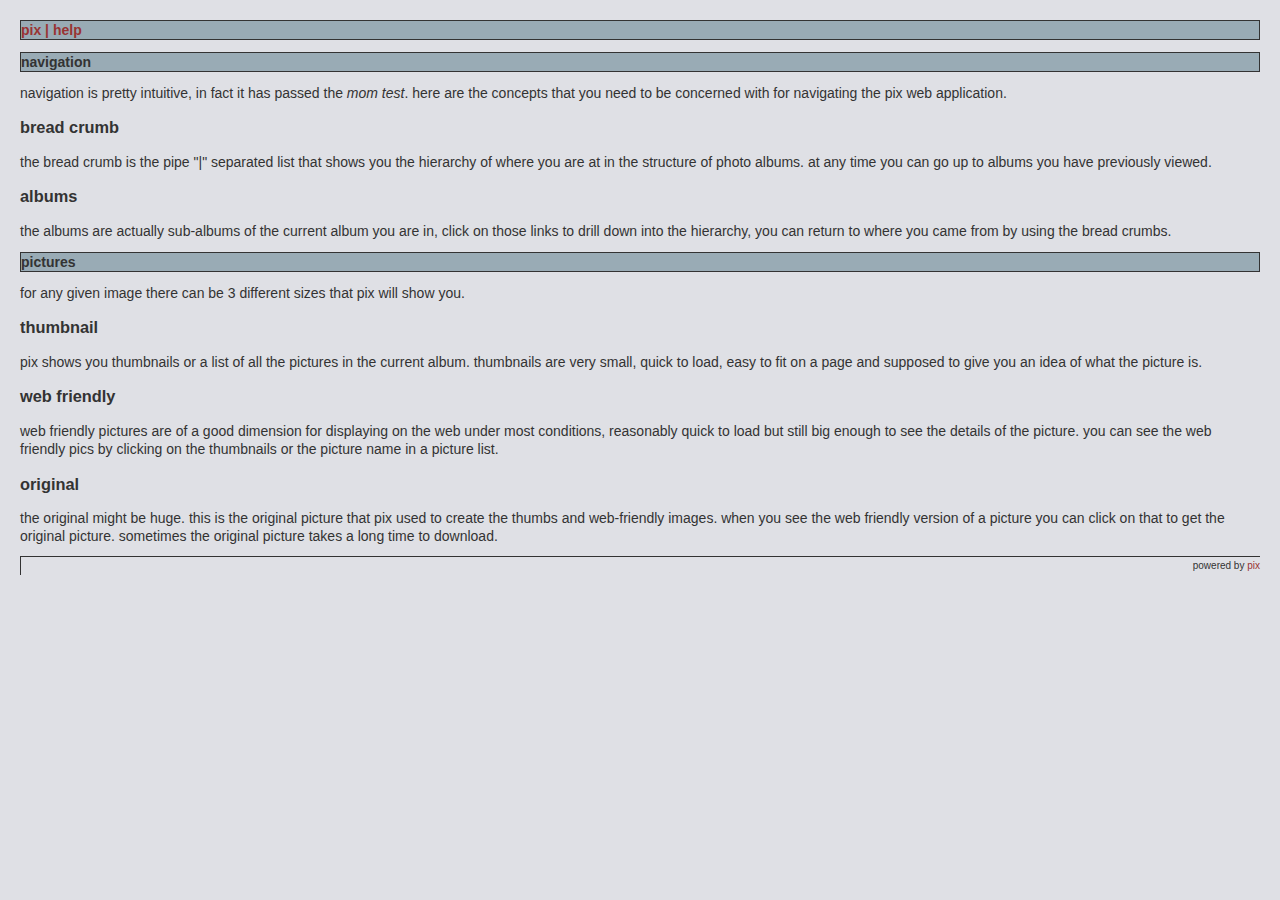
==== help.html @ fd00f8e1 "added a help link to the bottom of the screen and a help page to help users with general use." ====
<html>
	<head>
		<title>pix | help</title>

		<link 
				rel="stylesheet" 
				href="style.css" 
				type="text/css"/>
	</head>
	<body>
		<h1><a href="index.cgi">pix</a> | help</h1>
		<h2>navigation</h2>
		navigation is pretty intuitive, in fact it has passed the 
		<i>mom test</i>.  here are the concepts that you need to be concerned
		with for navigating the pix web application.

		<h3>bread crumb</h3>
		the bread crumb is the pipe "|" separated list that shows you the
		hierarchy of where you are at in the structure of photo albums.  at
		any time you can go up to albums you have previously viewed.
		<h3>albums</h3>
		the albums are actually sub-albums of the current album you are in, 
		click on those links to drill down into the hierarchy, you can return
		to where you came from by using the bread crumbs.
		<h2>pictures</h2>
		for any given image there can be 3 different sizes that pix will show you.
		<h3>thumbnail</h3>
		pix shows you thumbnails or a list of all the pictures in the current 
		album.  thumbnails are very small, quick to load, easy to fit on a page
		and supposed to give you an idea of what the picture is.  

		<h3>web friendly</h3>
		web friendly pictures are of a good dimension for displaying on the web
		under most conditions, reasonably quick to load but still big enough to 
		see the details of the picture.

		you can see the web friendly pics by clicking on the thumbnails or the
		picture name in a picture list.

		<h3>original</h3>
		the original might be huge.  this is the original picture that pix used
		to create the thumbs and web-friendly images.

		when you see the web friendly version of a picture you can click on that
		to get the original picture.  sometimes the original picture takes a long
		time to download.
		<p class="footer">
			powered by <a href="http://pix.sf.net">pix</a>
		</p>
	</body>
</html>
---- style.css ----
/*
steel structure 
http://www.adampolselli.com/colorschemes/steel_structure.php

description  code     where it's used
-----------  -------  -------------------------
lt gray      #dfe0e5  background 
lt blue      #99abb5  header banners
red          #993333  links
dk blue      #333333  text and borders

*/
Body, h1, h2{
	font-size:        14px;
	font-family:      Arial, Verdana, sans-serif, Courier;
	background-color: #dfe0e5; 
	color:            #333333;
}

h1 {
	background-color: #99abb5;
	border:           1px solid #333333;
	color:            #993333;
}

h2 {
	background-color: #99abb5;
	border:           1px solid #333333;
}

body {
	margin:      20px;
	font-style:  normal;
	line-height: 1.3em;
}

a:link, a:active, a:visited {
	color:           #993333;
	text-decoration: none;
}

a:hover {
	color:         #333333; 
}

img {
	border: 1px solid #333333;
	margin: 10px;
}

.footer {
	text-align:  right;
	font-size:   10px;
	border-top:  1px solid #333333;
	border-left: 1px solid #333333;
}

table {
	border:          0px ;
	width:           100%;
	border-spacing:  0px;
	border-collapse: collapse;
}

td {
	vertical-align: top;
	text-align:     justify;
}
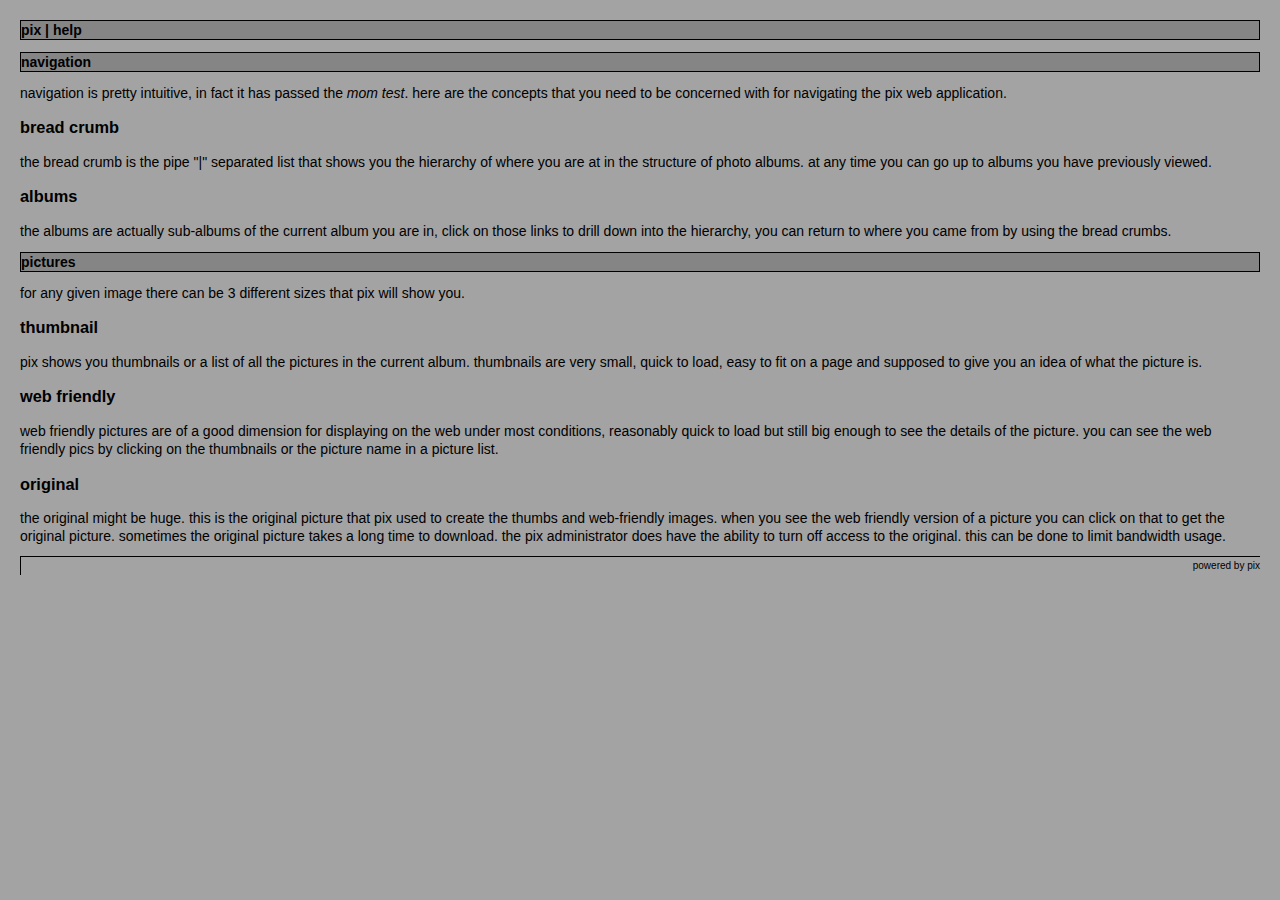
==== commit ce512568: "turn off default access to the original images and add contents to help file" ====
--- a/help.html
+++ b/help.html
@@ -44,6 +44,9 @@
 		when you see the web friendly version of a picture you can click on that
 		to get the original picture.  sometimes the original picture takes a long
 		time to download.
+	
+		the pix administrator does have the ability to turn off access to the 
+		original.  this can be done to limit bandwidth usage.
 		<p class="footer">
 			powered by <a href="http://pix.sf.net">pix</a>
 		</p>
--- a/style.css
+++ b/style.css
@@ -1,31 +1,30 @@
 /*
-steel structure 
-http://www.adampolselli.com/colorschemes/steel_structure.php
+polaroid
 
 description  code     where it's used
 -----------  -------  -------------------------
-lt gray      #dfe0e5  background 
-lt blue      #99abb5  header banners
-red          #993333  links
-dk blue      #333333  text and borders
+lt gray      #a3a3a3  background 
+gray         #858585  header banners
+black        #000000  links
+black        #000000  text and borders
 
 */
 Body, h1, h2{
 	font-size:        14px;
 	font-family:      Arial, Verdana, sans-serif, Courier;
-	background-color: #dfe0e5; 
-	color:            #333333;
+	background-color: #a3a3a3; 
+	color:            #000000;
 }
 
 h1 {
-	background-color: #99abb5;
-	border:           1px solid #333333;
-	color:            #993333;
+	background-color: #858585;
+	border:           1px solid #000000;
+	color:            #000000;
 }
 
 h2 {
-	background-color: #99abb5;
-	border:           1px solid #333333;
+	background-color: #858585;
+	border:           1px solid #000000;
 }
 
 body {
@@ -35,34 +34,48 @@
 }
 
 a:link, a:active, a:visited {
-	color:           #993333;
+	color:           #000000;
 	text-decoration: none;
 }
 
 a:hover {
-	color:         #333333; 
+	color:         #a3a3a3; 
 }
 
 img {
-	border: 1px solid #333333;
-	margin: 10px;
+	border-top:    3px  solid #cccccc;
+	border-right:  3px  solid #cccccc;
+	border-left:   3px  solid #cccccc;
+	border-bottom: 16px solid #cccccc;
+	margin: 2px;
+	border-style: solid;
+}
+
+#selected-pic {
+	border-top:    3px  solid white;
+	border-right:  3px  solid white;
+	border-left:   3px  solid white;
+	border-bottom: 16px solid white;
+	margin: 2px;
+	border-style: solid;
 }
 
 .footer {
 	text-align:  right;
 	font-size:   10px;
-	border-top:  1px solid #333333;
-	border-left: 1px solid #333333;
+	border-top:  1px solid #000000;
+	border-left: 1px solid #000000;
 }
 
 table {
 	border:          0px ;
 	width:           100%;
-	border-spacing:  0px;
-	border-collapse: collapse;
+	border-spacing:  5px;
+	border-collapse: separate;
 }
 
 td {
 	vertical-align: top;
-	text-align:     justify;
+	text-align:     left;
+	font-size:      12px;
 }
